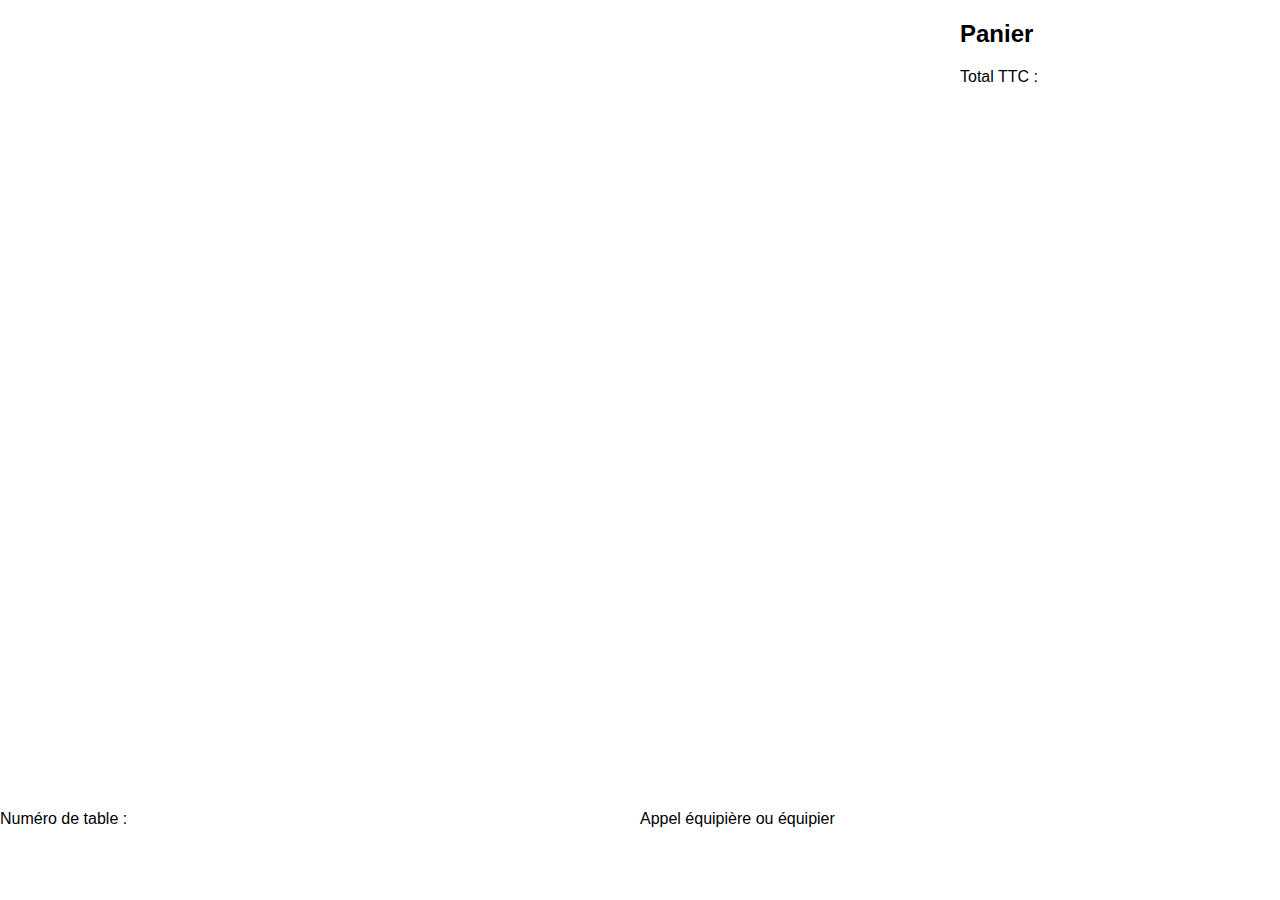
==== index.html @ a25f3b9e "Envoi initial" ====
<!DOCTYPE html>
<html lang="en">

<head>
    <meta charset="utf-8" />
    <meta http-equiv="X-UA-Compatible" content="IE=edge" />
    <meta name="viewport" content="width=device-width, initial-scale=1.0" />
    <title>L'ABC</title>
    <link type="text/css" rel="stylesheet" href="./media/styles/main.css" />
    <script type="text/javascript" src="./media/scripts/main.js"></script>
</head>

<body>
    <div id="wrapper">
        <main>
            <header>
                <h1 id="currentcateg"></h1>
            </header>
            <div id="caveat"></div>
        </main>
        <aside id="cart">
            <h2>Panier</h2>
            <dl id="cartcontent"></dl>
            <footer id="cartsummary">
                Total TTC :
                <span id="cartprice"></span>
            </footer>
        </aside>
    </div>
    <footer id="others">
        <div>
            Numéro de table :
            <span id="tableid"></span>
        </div>
        <div id="manualcall">
            Appel équipière ou équipier
        </div>
    </footer>
</body>

</html>
---- media/styles/main.css ----
html, body {
    margin: 0px;
    padding: 0px;
    font-family: Verdana, sans-serif;
}

html { height: 100%; width: 100%; }
body { min-height: 100%; min-width: 100%; }

body {
    height: 100vh;
    display: grid;
    grid-template-rows: 9fr 1fr;
}

#wrapper {
    display: grid;
    grid-template-columns: 3fr 1fr;
}

#others {
    display: grid;
    grid-template-columns: 1fr 1fr;
}
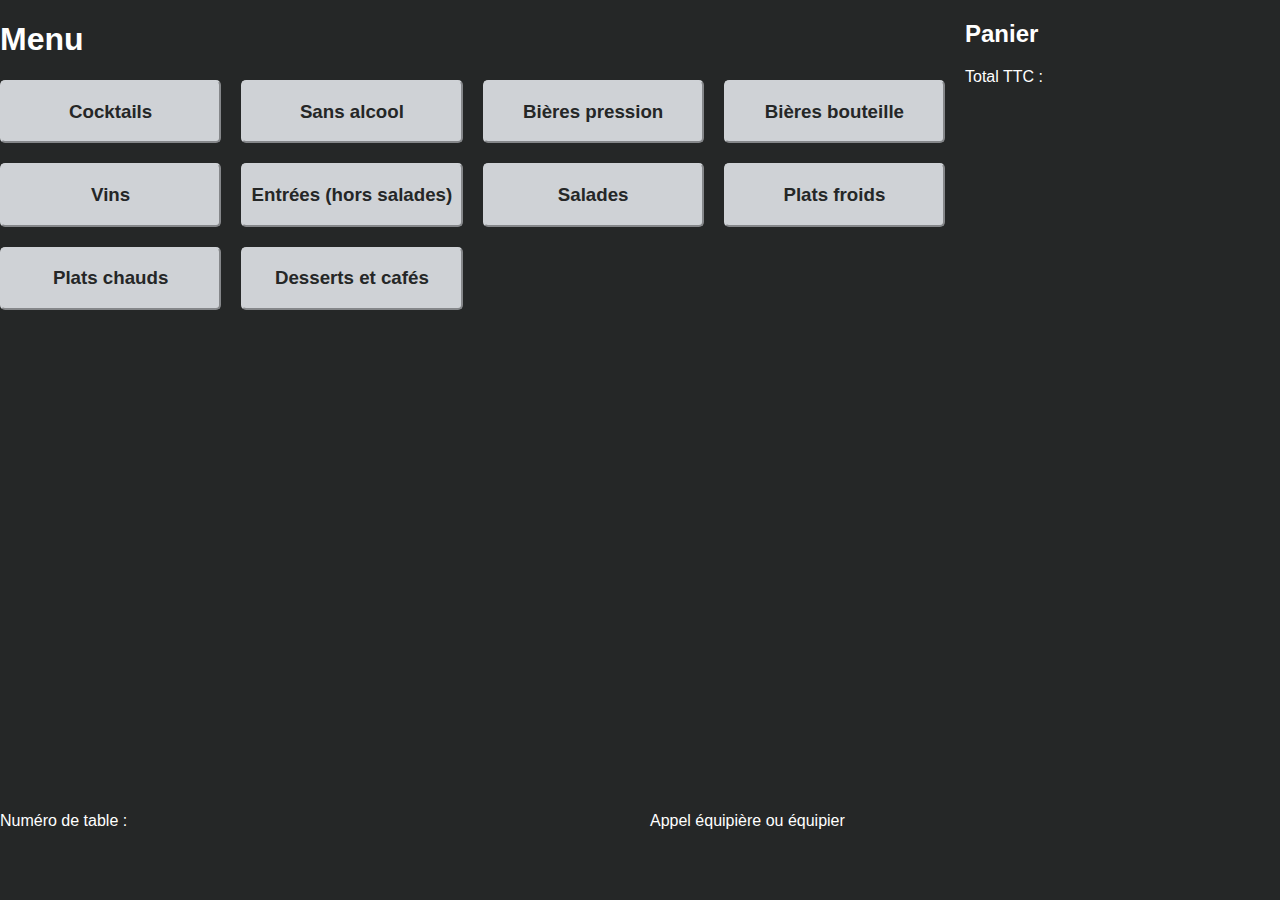
==== commit 4ca91861: "Some inject JS for mocks and categories/products" ====
--- a/index.html
+++ b/index.html
@@ -36,6 +36,27 @@
             Appel équipière ou équipier
         </div>
     </footer>
+    <template id="tpl_category">
+        <article class="category">
+            <header>
+                <h3></h3>
+            </header>
+        </article>
+    </template>
+    <template id="tpl_cartline">
+        <dt class="orderline_name"></dt>
+        <dd class="orderline_price"></dd>
+    </template>
+    <template id="tpl_product">
+        <article class="product">
+            <header>
+                <h3></h3>
+            </header>
+            <footer>
+                Prix:
+                <span></span>
+            </footer>
+        </article>
+    </template>
 </body>
-
 </html>--- a/media/styles/main.css
+++ b/media/styles/main.css
@@ -1,7 +1,16 @@
+:root {
+    --bg: #252727;
+    --sbg: #e2e5e9;
+    --txt: #ffffff;
+    --link: #c79932;
+}
+
 html, body {
     margin: 0px;
     padding: 0px;
     font-family: Verdana, sans-serif;
+    background-color: var(--bg);
+    color: var(--txt);
 }
 
 html { height: 100%; width: 100%; }
@@ -10,15 +19,53 @@
 body {
     height: 100vh;
     display: grid;
+    grid-gap: 20px;
     grid-template-rows: 9fr 1fr;
 }
 
 #wrapper {
     display: grid;
+    grid-gap: 20px;
     grid-template-columns: 3fr 1fr;
 }
 
 #others {
     display: grid;
+    grid-gap: 20px;
     grid-template-columns: 1fr 1fr;
 }
+
+#caveat {
+    display: grid;
+    grid-template-columns: repeat(4, 1fr);
+    grid-gap: 20px;
+    margin: 0;
+}
+
+#caveat > * {
+    width: auto;
+    min-height: auto;
+    margin: 0;
+    border: 2px outset var(--sbg);
+    background-color: var(--sbg);
+    border-radius: 5px;
+    color: var(--bg);
+    cursor: pointer;
+    text-align: center;
+    opacity: 0.9;
+}
+
+a {
+    color: var(--link);
+}
+
+a:hover {
+    text-shadow: 0px 0px 2px var(--link);
+}
+
+#caveat > *:hover {
+    color: var(--link);
+    border-color: var(--link);
+    box-shadow: 0px 0px 3px 2px var(--link);
+    opacity: 1.0;
+}
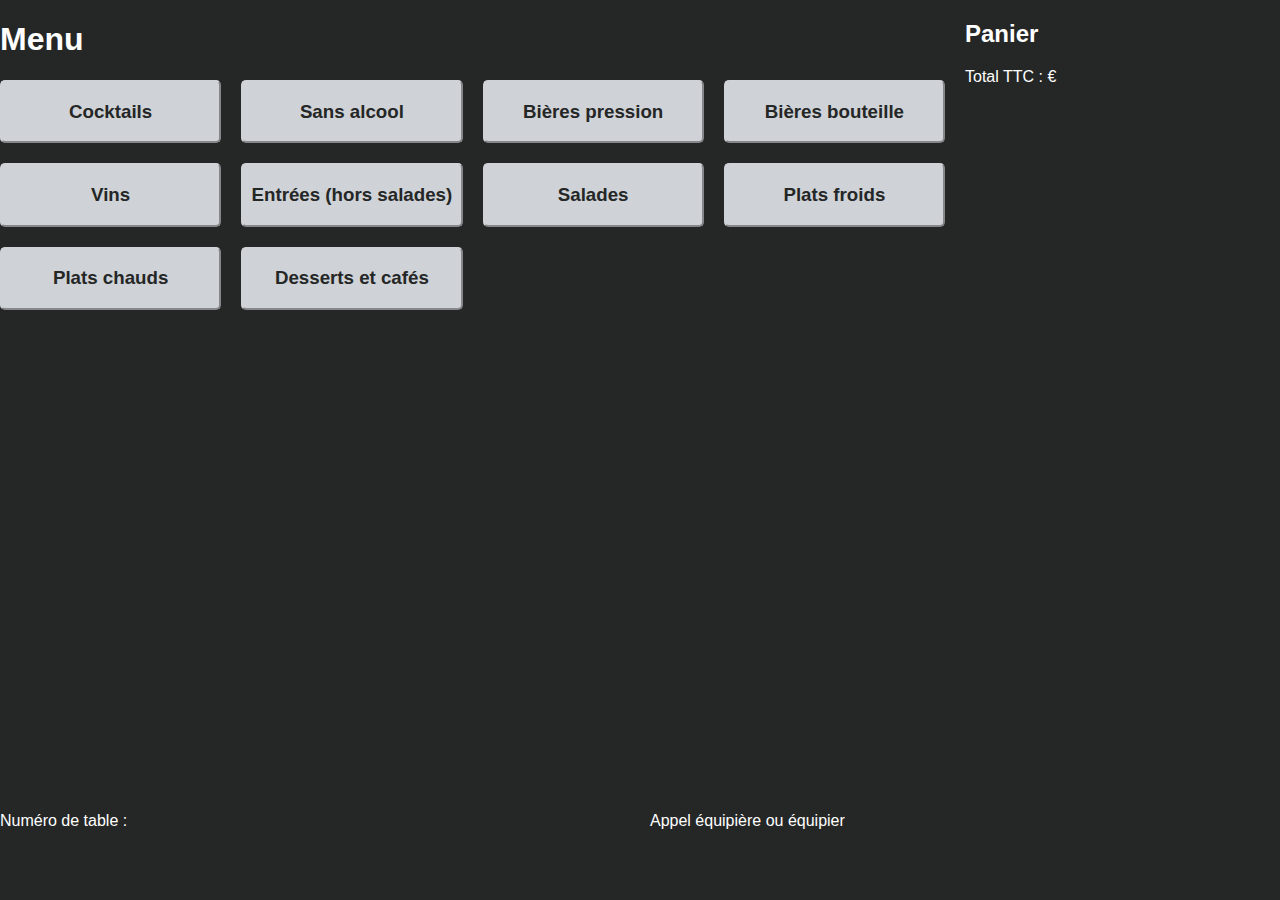
==== commit 7ba3a941: "Add cart management" ====
--- a/index.html
+++ b/index.html
@@ -11,7 +11,7 @@
 </head>
 
 <body>
-    <div id="wrapper">
+    <form id="wrapper">
         <main>
             <header>
                 <h1 id="currentcateg"></h1>
@@ -26,7 +26,7 @@
                 <span id="cartprice"></span>
             </footer>
         </aside>
-    </div>
+    </form>
     <footer id="others">
         <div>
             Numéro de table :
@@ -44,7 +44,11 @@
         </article>
     </template>
     <template id="tpl_cartline">
-        <dt class="orderline_name"></dt>
+        <dt class="cartline">
+            <input class="orderline_qtty" type="number" min="1" step="1" size="2" />
+            ×
+            <span class="orderline_name"></span>
+        </dt>
         <dd class="orderline_price"></dd>
     </template>
     <template id="tpl_product">
--- a/media/styles/main.css
+++ b/media/styles/main.css
@@ -69,3 +69,12 @@
     box-shadow: 0px 0px 3px 2px var(--link);
     opacity: 1.0;
 }
+
+.called {
+    opacity: 0.6;
+    text-decoration: line-through;
+}
+
+#cartprice:after {
+    content: " €";
+}
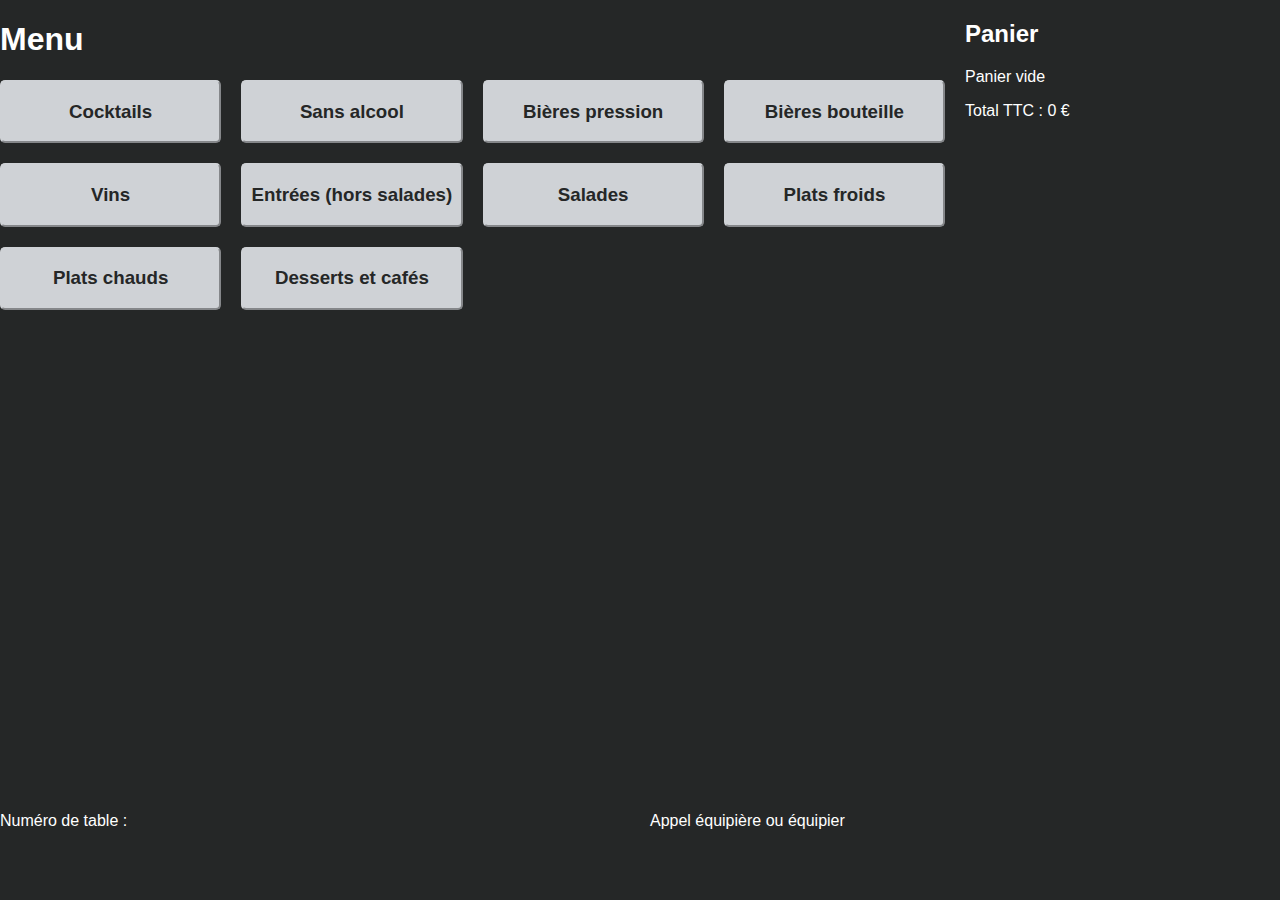
==== commit 946d06c6: "Cart management : remove and update" ====
--- a/index.html
+++ b/index.html
@@ -45,11 +45,11 @@
     </template>
     <template id="tpl_cartline">
         <dt class="cartline">
-            <input class="orderline_qtty" type="number" min="1" step="1" size="2" />
+            <input class="orderline_qtty" type="number" min="0" step="1" size="2" />
             ×
             <span class="orderline_name"></span>
         </dt>
-        <dd class="orderline_price"></dd>
+        <dd  class="cartline orderline_price"></dd>
     </template>
     <template id="tpl_product">
         <article class="product">
--- a/media/styles/main.css
+++ b/media/styles/main.css
@@ -78,3 +78,7 @@
 #cartprice:after {
     content: " €";
 }
+
+#cartcontent:empty:before {
+    content: "Panier vide";
+}
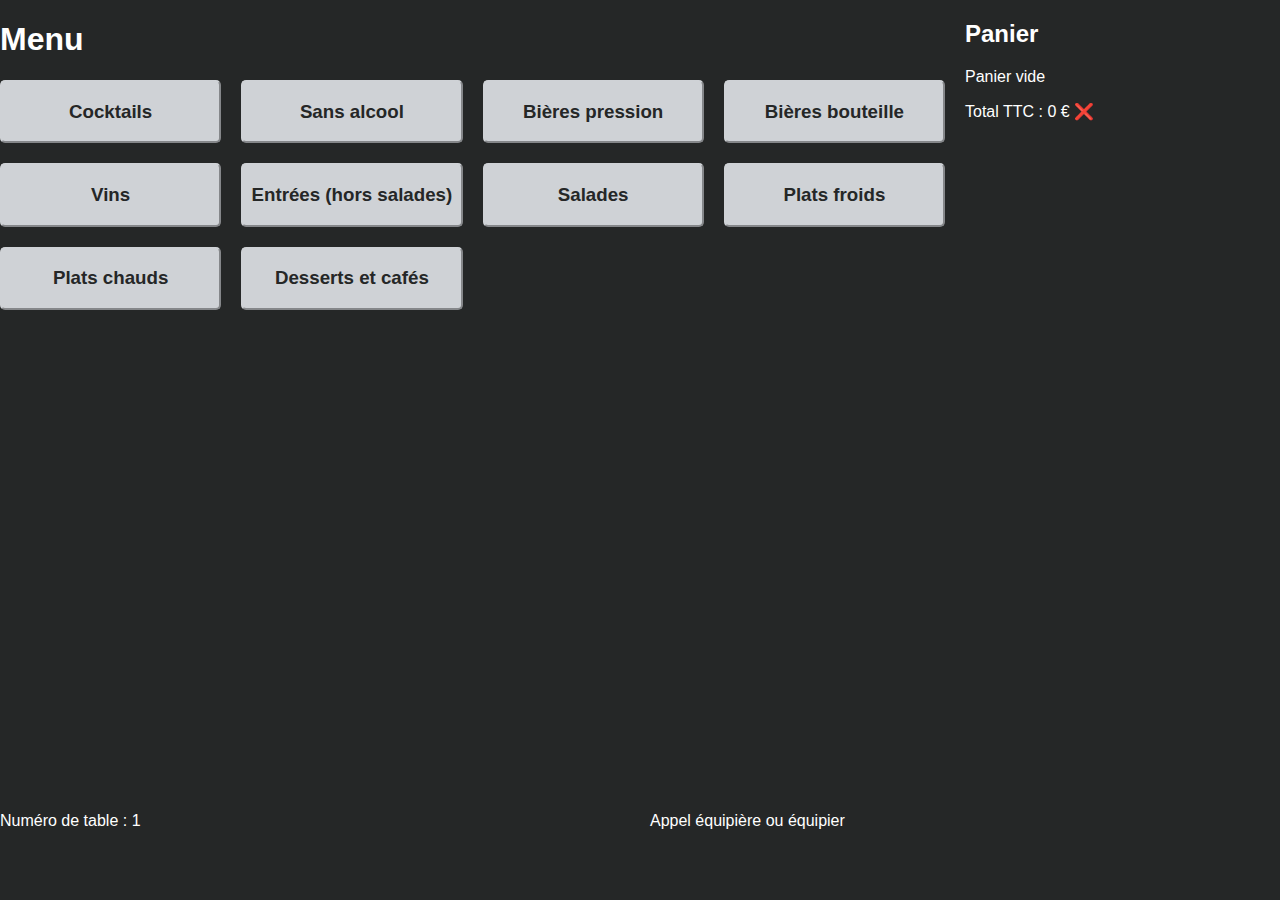
==== commit 656ef600: "Cart management : quick clear" ====
--- a/index.html
+++ b/index.html
@@ -24,6 +24,7 @@
             <footer id="cartsummary">
                 Total TTC :
                 <span id="cartprice"></span>
+                <span id="clearcart">❌</span>
             </footer>
         </aside>
     </form>
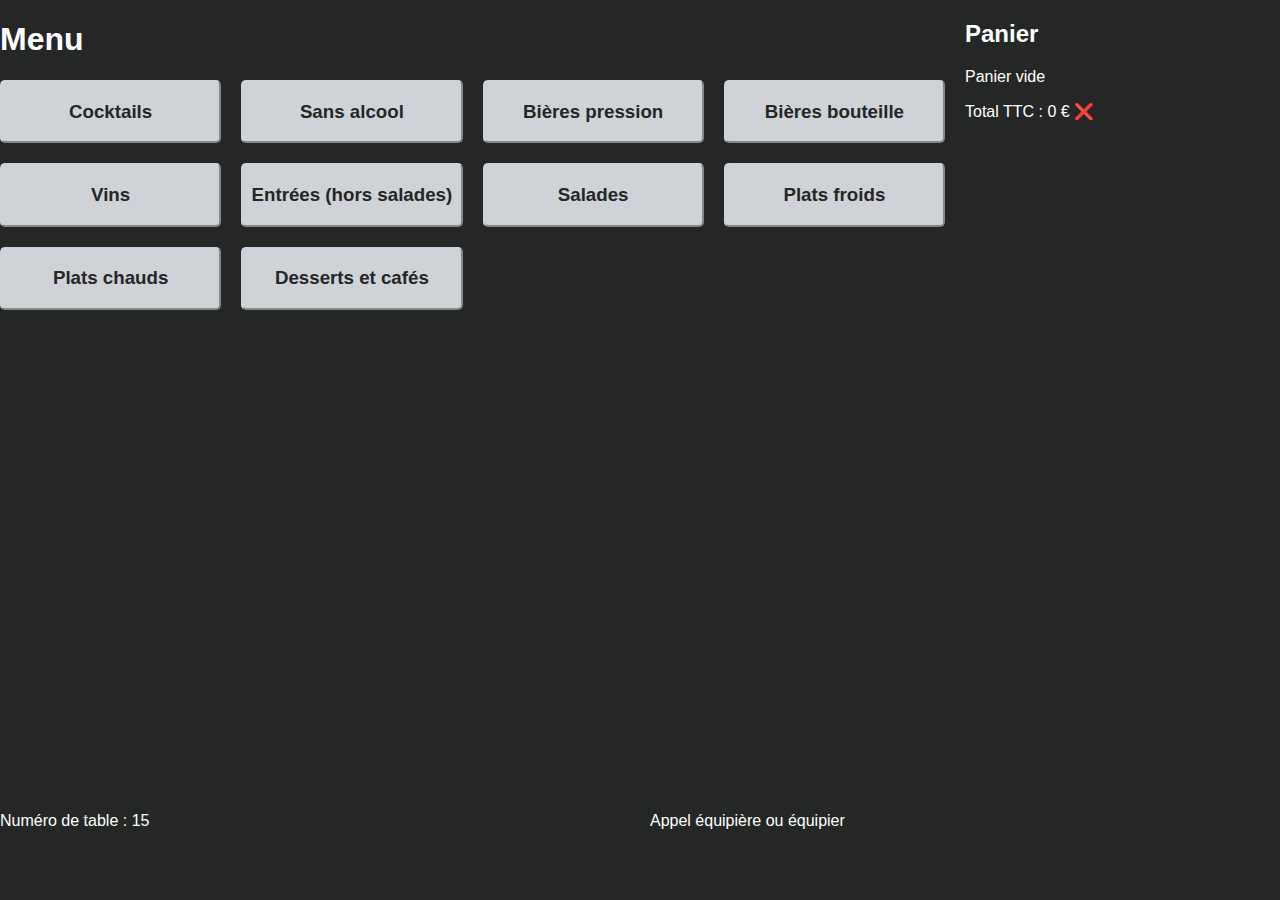
==== commit 82ab611c: "Add custom cursors in basic SVG" ====
--- a/index.html
+++ b/index.html
@@ -29,7 +29,7 @@
         </aside>
     </form>
     <footer id="others">
-        <div>
+        <div id="tableidcontainer">
             Numéro de table :
             <span id="tableid"></span>
         </div>
--- a/media/styles/main.css
+++ b/media/styles/main.css
@@ -21,6 +21,7 @@
     display: grid;
     grid-gap: 20px;
     grid-template-rows: 9fr 1fr;
+    user-select: none;
 }
 
 #wrapper {
@@ -82,3 +83,15 @@
 #cartcontent:empty:before {
     content: "Panier vide";
 }
+
+#clearcart {
+    cursor: url('../images/cursor-del.svg'), not-allowed;
+}
+
+#manualcall {
+    cursor: help;
+}
+
+#currentcateg {
+    cursor: url('../images/cursor-back.svg'), context-menu;
+}
